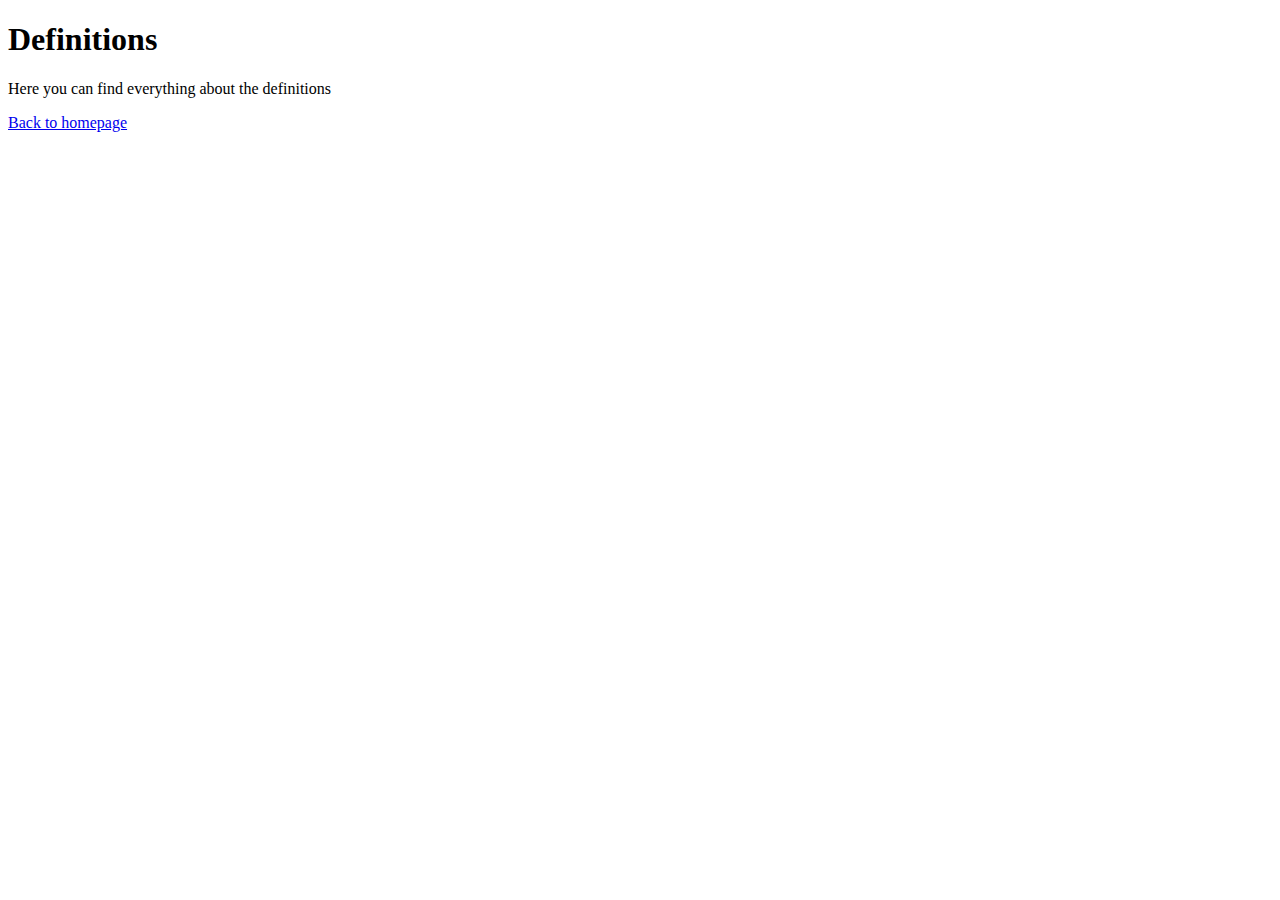
==== Internals/Definitions.html @ feaf58da "clean up" ====
<!doctype html>

<html>
    <head>
        <meta charset="utf-8" />
        <title>Plazasoft Definitions Feature</title>
        <link rel="stylesheet" type="text/css" href="css/main.css">
    </head>
    <body>
        <h1>Definitions</h1>
        <p>Here you can find everything about the definitions</p>
        <a href="../index.html">Back to homepage</a>
    </body>
</html>
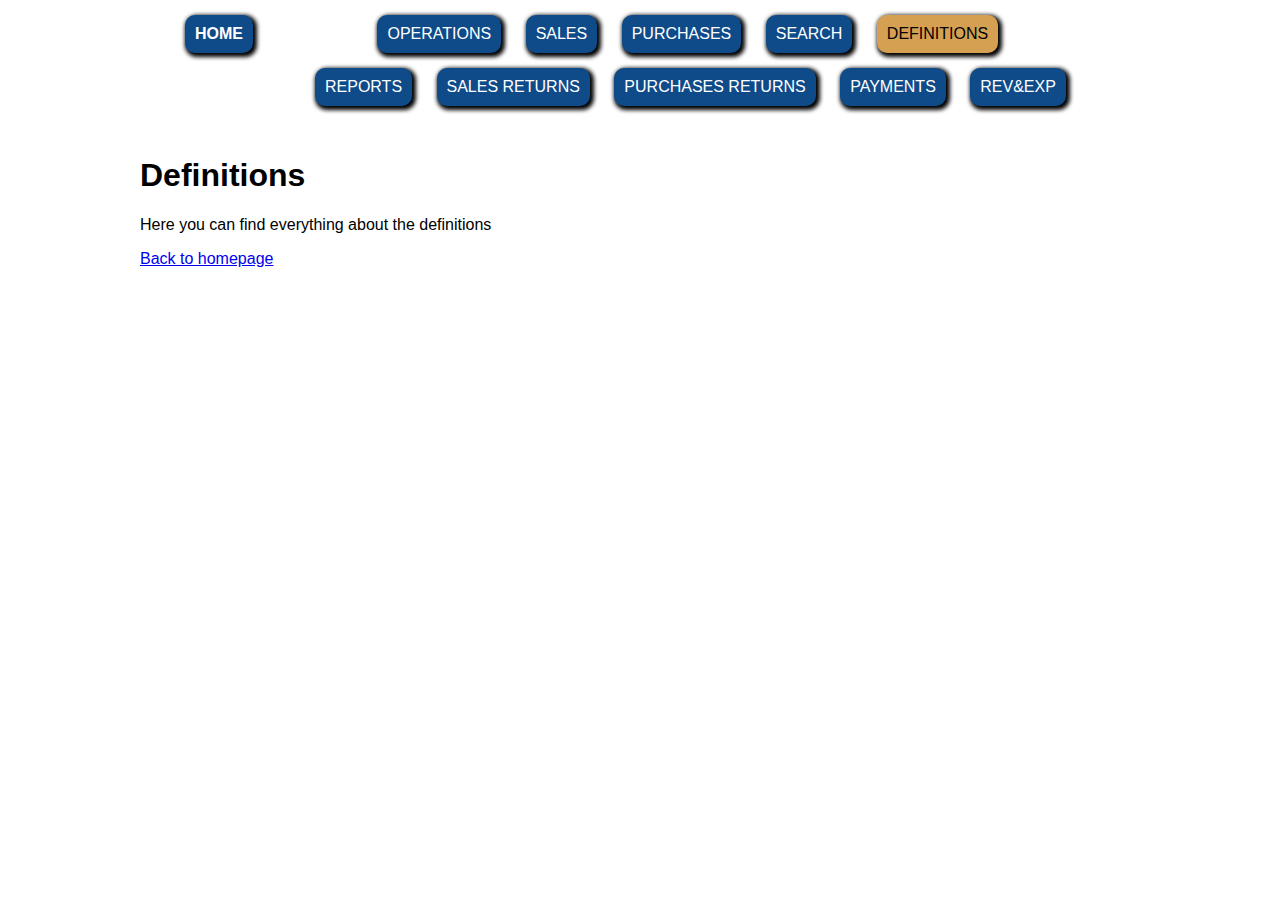
==== commit cd0d6fc1: "Finished header styling" ====
--- a/Internals/Definitions.html
+++ b/Internals/Definitions.html
@@ -4,11 +4,28 @@
     <head>
         <meta charset="utf-8" />
         <title>Plazasoft Definitions Feature</title>
-        <link rel="stylesheet" type="text/css" href="css/main.css">
+        <link rel="stylesheet" type="text/css" href="../css/main.css">
     </head>
     <body>
+      <div id="wrapper">
+        <div id="navigation">
+          <ul>
+            <a href="../index.html" class="current"><li>Home</li></a>
+            <a href="../Internals/Operations.html"><li>Operations</li></a>
+            <a href="../Internals/Sales.html"><li>Sales</li></a>
+            <a href="../Internals/Purchases.html"><li>Purchases</li></a>
+            <a href="../Internals/Search.html"><li>Search</li></a>
+            <a href="../Internals/Definitions.html"><li class="current">Definitions</li></a>
+            <a href="../Internals/Reports.html"><li>Reports</li></a>
+            <a href="../Internals/Sales%20Returns.html"><li>Sales Returns</li></a>
+            <a href="../Internals/Purchases%20Returns.html"><li>Purchases Returns</li></a>
+            <a href="../Internals/Payments.html"><li>Payments</li></a>
+            <a href="../Internals/Rev&Exp.html"><li>Rev&Exp</li></a>
+          </ul>
+        </div>
         <h1>Definitions</h1>
         <p>Here you can find everything about the definitions</p>
         <a href="../index.html">Back to homepage</a>
+      </div>
     </body>
 </html>
--- a/css/main.css
+++ b/css/main.css
@@ -0,0 +1,62 @@
+body{
+  font-family: arial;
+  margin: 0;
+  background-image:url(https://media.istockphoto.com/id/480288890/photo/it-background-hexadecimal-code-a01.jpg?s=1024x1024&w=is&k=20&c=R2-akiMC6dX0rs9isSxPCZDdPj98Pc2r-R2IdH-oY7E=);
+  background-repeat: no-repeat;
+  background-position: middle center;
+  background-size: 150%;
+}
+#wrapper{
+  width: 1000px;
+  margin: 0 auto;
+  background: #fff
+}
+#header img{
+  width: 100%;
+  height: 300px;
+}
+
+
+#navigation{
+  padding: 5px;
+}
+#navigation ul{
+  text-align: left;
+  list-style-type: none;
+  margin: 10px auto;
+}
+#navigation a{
+  font-size: 16px;
+  text-decoration: none;
+  text-transform: uppercase;
+    color: white;
+}
+#navigation li{
+  background-color: #0f4b89;
+  display: inline-block;
+  border-radius: 10px;
+  box-shadow: 2px 2px 4px 2px #000000;
+  margin-right: 20px;
+  margin-bottom: 15px;
+  padding: 10px;
+}
+#navigation li.current{
+  background-color: #d5a052;
+  color: #000000;
+}
+#navigation a:first-child{
+  display: inline-block;
+  margin-right: 100px;
+  font-weight: bold;
+
+}
+#navigation a:nth-child(7){
+  margin-left: 130px;
+}
+#navigation li:hover{
+  background-color: #d5a052;
+  color: #000000;
+}
+#navigation li:active{
+  box-shadow: 1px 1px 2px 1px;
+}
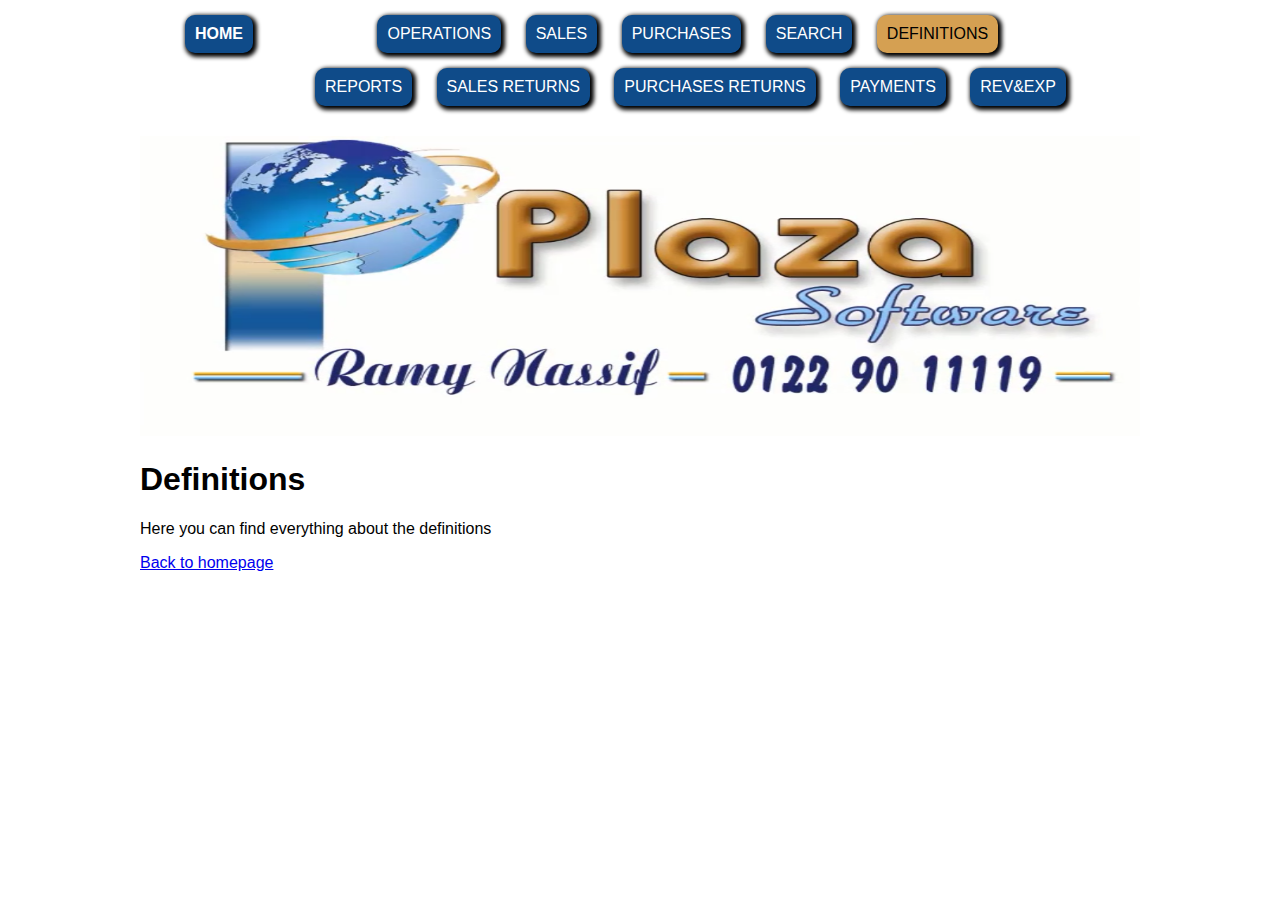
==== commit ced25c74: "Styled about-us section" ====
--- a/Internals/Definitions.html
+++ b/Internals/Definitions.html
@@ -1,31 +1,38 @@
-<!doctype html>
+<!DOCTYPE html>
 
 <html>
-    <head>
-        <meta charset="utf-8" />
-        <title>Plazasoft Definitions Feature</title>
-        <link rel="stylesheet" type="text/css" href="../css/main.css">
-    </head>
-    <body>
-      <div id="wrapper">
-        <div id="navigation">
-          <ul>
-            <a href="../index.html" class="current"><li>Home</li></a>
-            <a href="../Internals/Operations.html"><li>Operations</li></a>
-            <a href="../Internals/Sales.html"><li>Sales</li></a>
-            <a href="../Internals/Purchases.html"><li>Purchases</li></a>
-            <a href="../Internals/Search.html"><li>Search</li></a>
-            <a href="../Internals/Definitions.html"><li class="current">Definitions</li></a>
-            <a href="../Internals/Reports.html"><li>Reports</li></a>
-            <a href="../Internals/Sales%20Returns.html"><li>Sales Returns</li></a>
-            <a href="../Internals/Purchases%20Returns.html"><li>Purchases Returns</li></a>
-            <a href="../Internals/Payments.html"><li>Payments</li></a>
-            <a href="../Internals/Rev&Exp.html"><li>Rev&Exp</li></a>
-          </ul>
-        </div>
-        <h1>Definitions</h1>
-        <p>Here you can find everything about the definitions</p>
-        <a href="../index.html">Back to homepage</a>
+  <head>
+    <meta charset="utf-8" />
+    <title>Plazasoft Definitions Feature</title>
+    <link rel="stylesheet" type="text/css" href="../css/main.css" />
+  </head>
+  <body>
+    <div id="wrapper">
+      <div id="navigation">
+        <ul>
+          <a href="../index.html" class="current"><li>Home</li></a>
+          <a href="../Internals/Operations.html"><li>Operations</li></a>
+          <a href="../Internals/Sales.html"><li>Sales</li></a>
+          <a href="../Internals/Purchases.html"><li>Purchases</li></a>
+          <a href="../Internals/Search.html"><li>Search</li></a>
+          <a href="../Internals/Definitions.html"
+            ><li class="current">Definitions</li></a
+          >
+          <a href="../Internals/Reports.html"><li>Reports</li></a>
+          <a href="../Internals/Sales%20Returns.html"><li>Sales Returns</li></a>
+          <a href="../Internals/Purchases%20Returns.html"
+            ><li>Purchases Returns</li></a
+          >
+          <a href="../Internals/Payments.html"><li>Payments</li></a>
+          <a href="../Internals/Rev&Exp.html"><li>Rev&Exp</li></a>
+        </ul>
       </div>
-    </body>
+      <div id="header">
+        <img src="../assets/Banner.png" alt="Plazasoft Company" />
+      </div>
+      <h1>Definitions</h1>
+      <p>Here you can find everything about the definitions</p>
+      <a href="../index.html">Back to homepage</a>
+    </div>
+  </body>
 </html>
--- a/css/main.css
+++ b/css/main.css
@@ -60,3 +60,24 @@
 #navigation li:active{
   box-shadow: 1px 1px 2px 1px;
 }
+
+#about-us h2{
+  letter-spacing: 4px;
+  text-decoration: underline;
+  text-transform: uppercase;
+  font-family: 'Courier New', Courier, monospace;
+  display: inline-block;
+  padding: 1%;
+  margin:30px 35%;
+  font-size: 40px;
+  font-weight: bolder;
+  margin-bottom: 0px;
+}
+#about-us p{
+  font-size: 20px;
+  font-family: 'Gill Sans', 'Gill Sans MT', Calibri, 'Trebuchet MS', sans-serif;
+  letter-spacing: 1px;
+  word-spacing: 1px;
+  line-height: 24px;
+  margin: 0px 15px 30px 15px;
+}
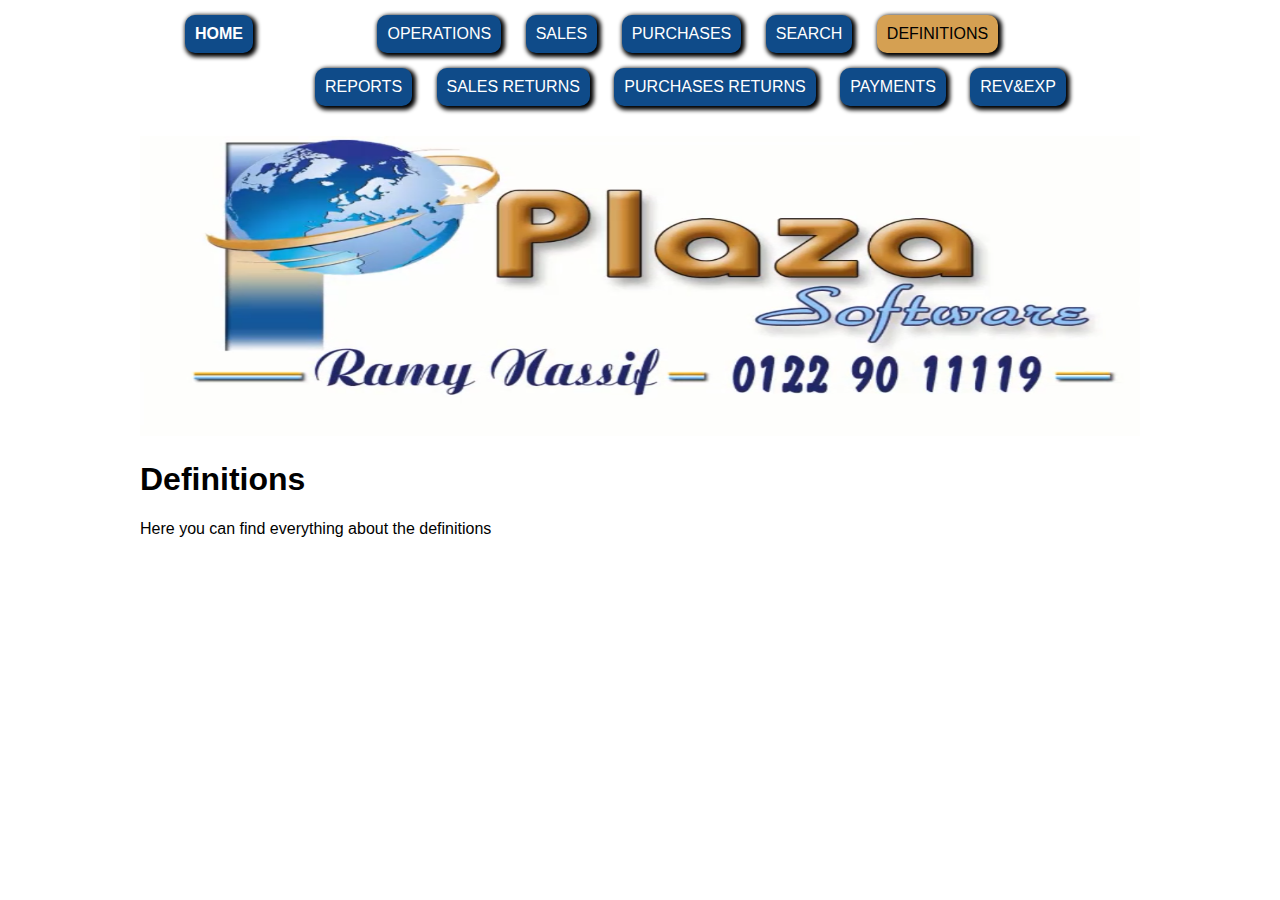
==== commit d4cbe4c5: "touch up" ====
--- a/Internals/Definitions.html
+++ b/Internals/Definitions.html
@@ -32,7 +32,6 @@
       </div>
       <h1>Definitions</h1>
       <p>Here you can find everything about the definitions</p>
-      <a href="../index.html">Back to homepage</a>
     </div>
   </body>
 </html>
--- a/css/main.css
+++ b/css/main.css
@@ -4,7 +4,7 @@
   background-image:url(https://media.istockphoto.com/id/480288890/photo/it-background-hexadecimal-code-a01.jpg?s=1024x1024&w=is&k=20&c=R2-akiMC6dX0rs9isSxPCZDdPj98Pc2r-R2IdH-oY7E=);
   background-repeat: no-repeat;
   background-position: middle center;
-  background-size: 150%;
+  background-size: 200%;
 }
 #wrapper{
   width: 1000px;
@@ -14,6 +14,7 @@
 #header img{
   width: 100%;
   height: 300px;
+  margin-bottom: 0px;
 }
 
 
@@ -68,10 +69,9 @@
   font-family: 'Courier New', Courier, monospace;
   display: inline-block;
   padding: 1%;
-  margin:30px 35%;
+  margin:0px 10% 0px 38%;
   font-size: 40px;
   font-weight: bolder;
-  margin-bottom: 0px;
 }
 #about-us p{
   font-size: 20px;
@@ -79,5 +79,61 @@
   letter-spacing: 1px;
   word-spacing: 1px;
   line-height: 24px;
-  margin: 0px 15px 30px 15px;
+  margin: 0px 15px 30px 30px;
 }
+#contact-us h2{
+  font-size: 28px;
+  margin-left: 15px;
+}
+#contact-us h3{
+  font-size: 20px;
+  margin-left: 15px;
+  margin-bottom: 10px;
+}
+#contact-us p, #contact-us a{
+  display: inline-block;
+  margin: 0px 0px 10px 30px;
+  line-height: 10px;
+  text-decoration: none;
+  font-family: Georgia, 'Times New Roman', Times, serif;
+}
+#contact-us a{
+  color: #0f4b89;
+  font-weight: bold;
+}
+#contact-us a:hover{
+  color: #d5a052;
+}
+#downloads a{
+  text-decoration: none;
+  color: black;
+  list-style: none;
+  font-weight: bold;
+  font-style: italic;
+  display: inline-block;
+  display: inline-block;
+  padding: 1%;
+  border-radius: 19%;
+  margin: 5px 25px 5px 25px;
+background: -moz-linear-gradient(top,  rgba(30,87,153,1) 0%, rgba(125,185,232,0) 100%);
+background: -webkit-linear-gradient(top,  rgba(30,87,153,1) 0%,rgba(125,185,232,0) 100%);
+background: linear-gradient(to bottom,  rgba(30,87,153,1) 0%,rgba(125,185,232,0) 100%);
+filter: progid:DXImageTransform.Microsoft.gradient( startColorstr='#1e5799', endColorstr='#007db9e8',GradientType=0 );
+box-shadow: 2px 2px 4px 2px #000000;
+}
+#downloads a:first-child{
+  margin-left: 22%;
+}
+#downloads a:hover{
+background: -moz-linear-gradient(top,  rgba(213,160,82,1) 0%, rgba(211,193,167,0) 100%);
+background: -webkit-linear-gradient(top,  rgba(213,160,82,1) 0%,rgba(211,193,167,0) 100%);
+background: linear-gradient(to bottom,  rgba(213,160,82,1) 0%,rgba(211,193,167,0) 100%);
+filter: progid:DXImageTransform.Microsoft.gradient( startColorstr='#d5a052', endColorstr='#00d3c1a7',GradientType=0 );
+}
+#downloads a:active{
+  box-shadow: 1px 1px 2px 1px #000000;
+}
+#footer img{
+  margin: 20px 50% 10px 47%;
+  width: 5%;
+}